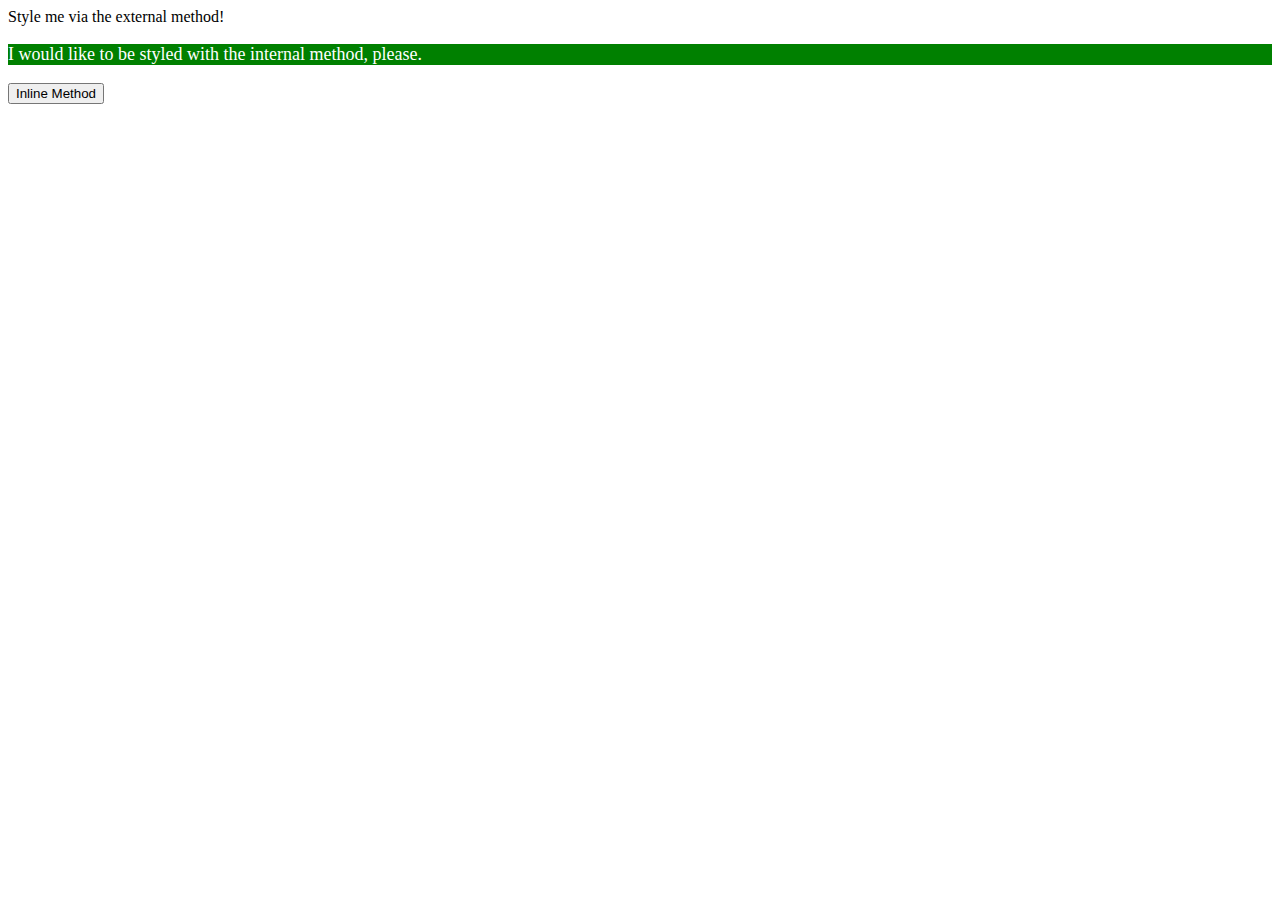
==== foundations/intro-to-css/01-css-methods/index.html @ a746fc6b "add internal style to paragraph" ====
<!DOCTYPE html>
<html lang="en">
  <head>
    <meta charset="UTF-8">
    <meta http-equiv="X-UA-Compatible" content="IE=edge">
    <meta name="viewport" content="width=device-width, initial-scale=1.0">
    <title>Methods for Adding CSS</title>
    <style>
      p {
        background-color: green;
        color: white;
        font-size: 18px;
      }
    </style>
  </head>
  <body>
    <div>Style me via the external method!</div>
    <p>I would like to be styled with the internal method, please.</p>
    <button>Inline Method</button>
  </body>
</html>
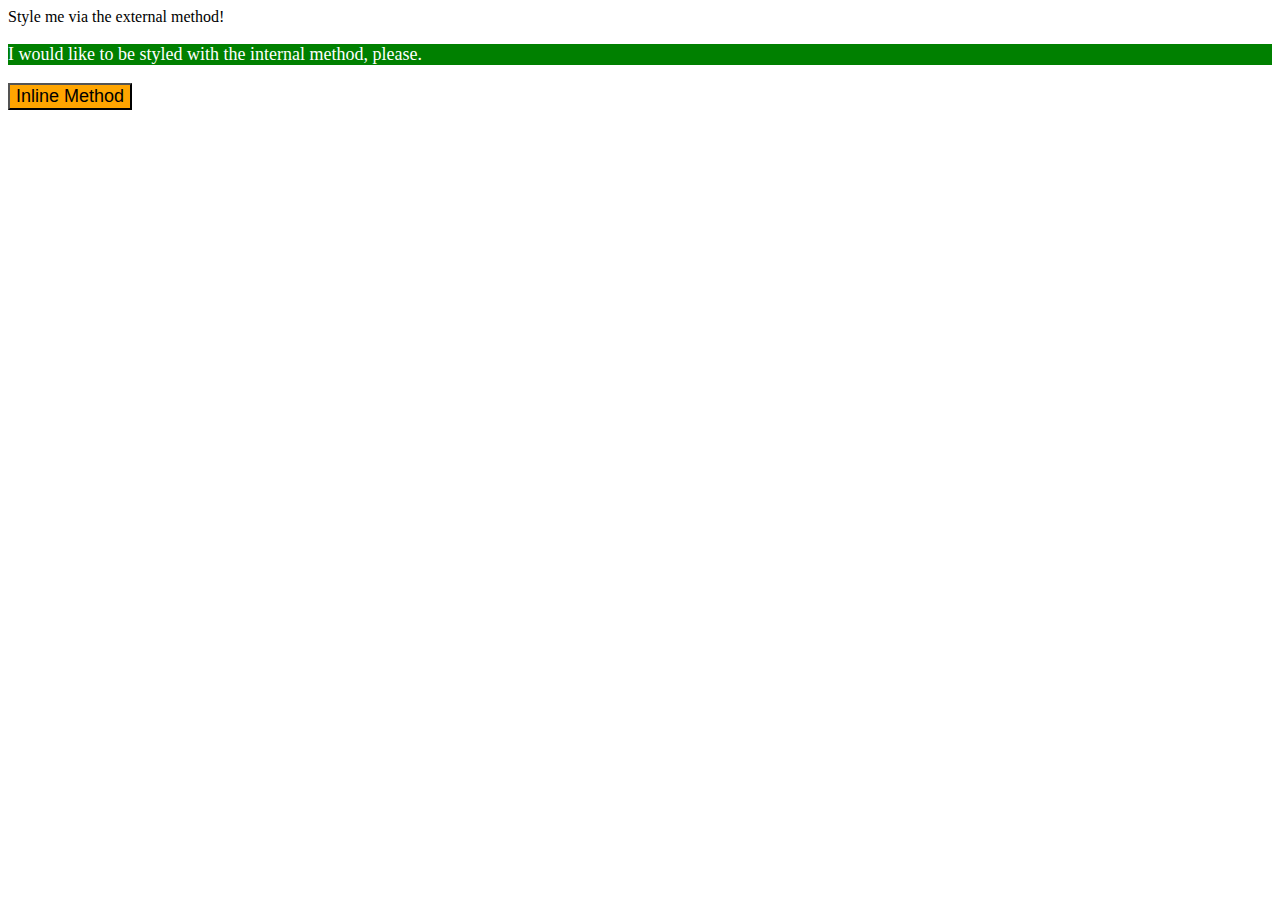
==== commit 855b1f9c: "add inline style to the button element." ====
--- a/foundations/intro-to-css/01-css-methods/index.html
+++ b/foundations/intro-to-css/01-css-methods/index.html
@@ -16,6 +16,6 @@
   <body>
     <div>Style me via the external method!</div>
     <p>I would like to be styled with the internal method, please.</p>
-    <button>Inline Method</button>
+    <button style="background-color: orange;font-size: 18px;">Inline Method</button>
   </body>
 </html>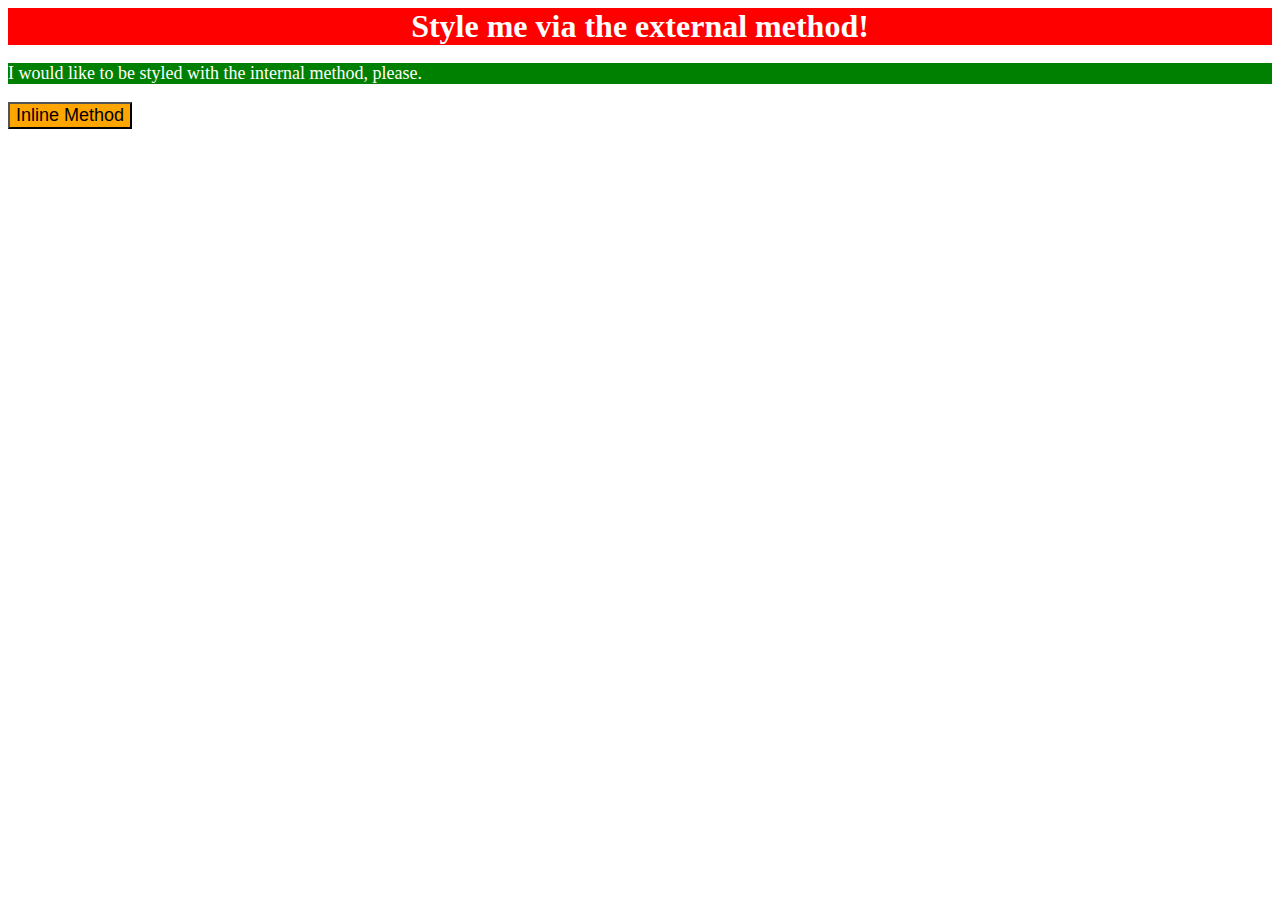
==== commit d404deab: "add external stylesheet for p" ====
--- a/foundations/intro-to-css/01-css-methods/index.html
+++ b/foundations/intro-to-css/01-css-methods/index.html
@@ -1,6 +1,7 @@
 <!DOCTYPE html>
 <html lang="en">
   <head>
+    <link rel="stylesheet" href="styles.css">
     <meta charset="UTF-8">
     <meta http-equiv="X-UA-Compatible" content="IE=edge">
     <meta name="viewport" content="width=device-width, initial-scale=1.0">
--- a/foundations/intro-to-css/01-css-methods/styles.css
+++ b/foundations/intro-to-css/01-css-methods/styles.css
@@ -0,0 +1,7 @@
+div {
+    background-color: red;
+    color: white;
+    font-size: 32px;
+    text-align: center;
+    font-weight: bold;
+}